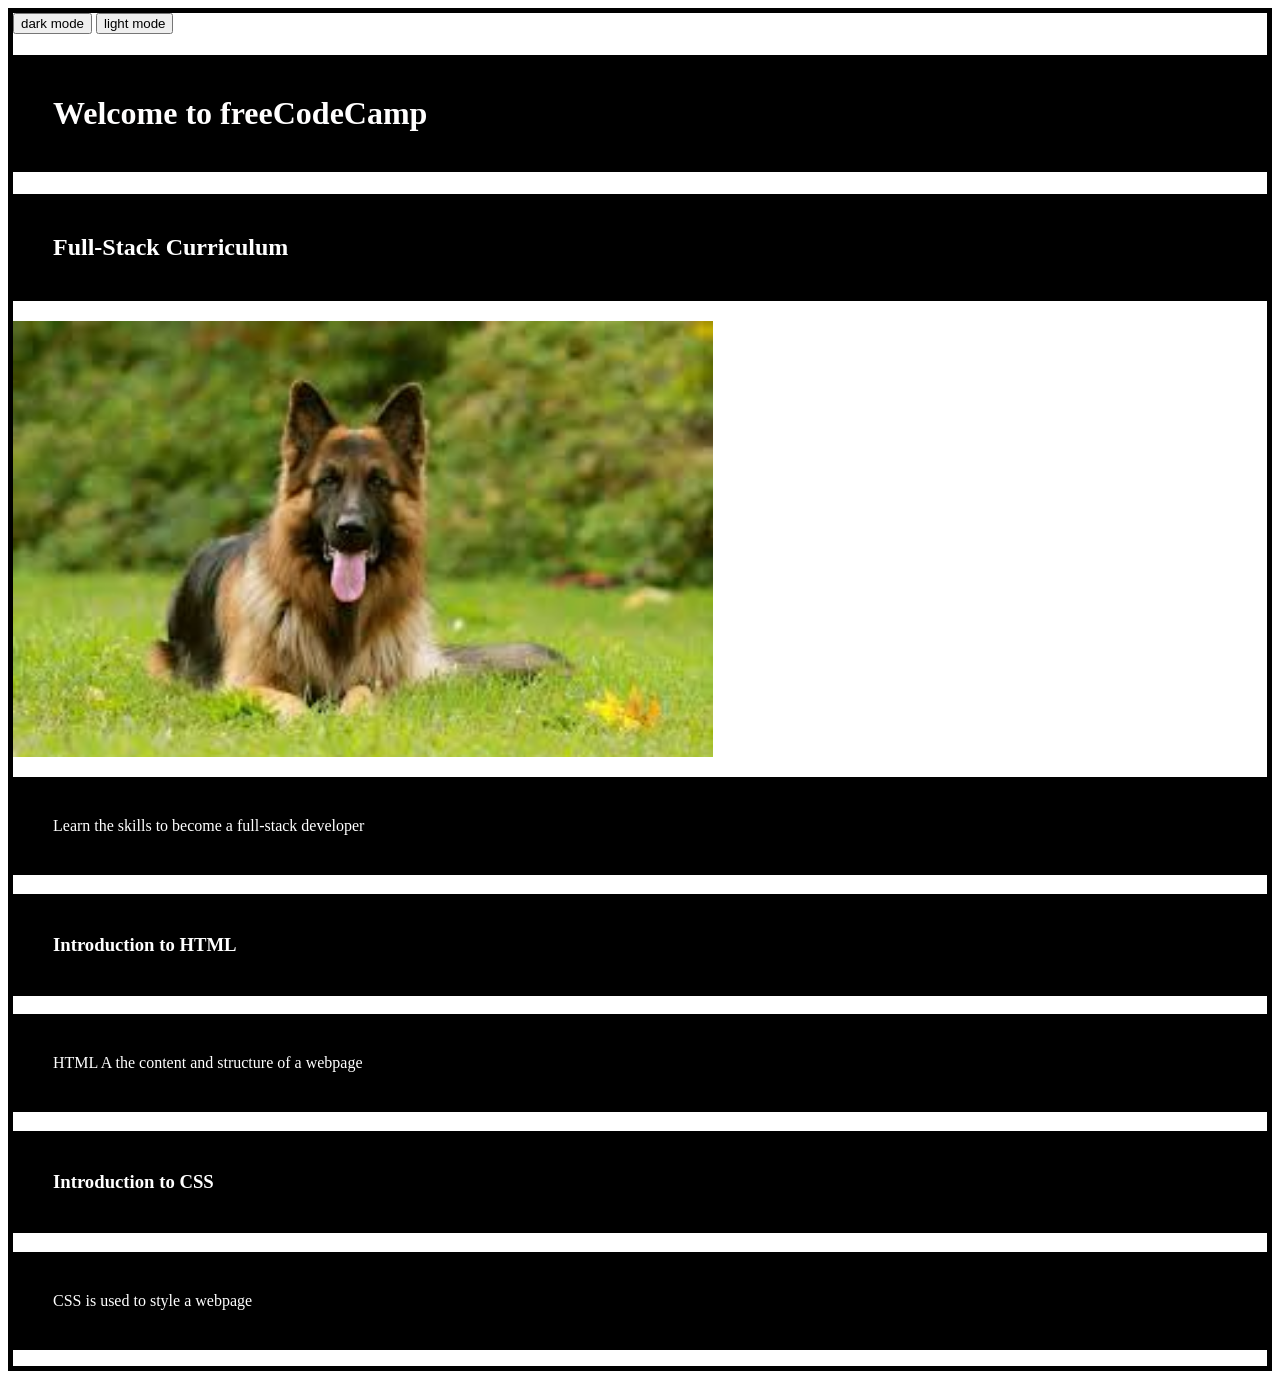
==== school.html @ 1f9753e3 "first version" ====
<!DOCTYPE html>
<html>
<head>
     <title>(●'◡'●)😊</title>

     <link rel="stylesheet" href="./styles/first.css"/>
     <link rel="stylesheet" href="./styles/second.css"/>

     
</head>
<body id="light">
     <button onclick="console.log('hi');document.body.id='dark'">
          
        dark mode
          </button>
     <button onclick="console.log('hi'); document.body.id='light'">

          light mode
          </button>
    <h1>Welcome to freeCodeCamp</h1>
    <h2>Full-Stack Curriculum</h2>
    <img src="./images/download.jpg" width=700>
    <p>Learn the skills to become a full-stack developer</p>
    

    <h3>Introduction to HTML</h3>
    <p>HTML A the content and structure of a webpage</p>
    

    <h3>Introduction to CSS</h3>
    <p>CSS is used to style a webpage</p>
    <script>
let character = {
name:"link",
weight: 50,
happy: false
};
console.log(character.name);
let family ={
     dad: "Rhoam",
     mom: "sonia",
     pet:character,
};hello

console.log(family);
family.pet.happy = true;
console.log(console);

    </script>
   </body>
</html>
---- styles/first.css ----
#light {
    border: 5px solid #000000;
    background-color: rgb(255, 255, 255);
    color: rgb(255, 255, 255);
}
p {
    color: rgb(255, 255, 255);
    background-color: #000000;
    padding: 40px;
    /*display: inline-block;*/
    /*margin: 0;8*/
}
h1 {
    color: rgb(255, 254, 254);
    background-color: #000000;
    padding: 40px;
    /*display: inline-block*/
    /*margin: 0;*/
}

h2 {
    color: #ffffff;
    background-color: #000000;
    padding: 40px;
   /* display: inline-block;*/
   /* margin: 0;*/
}

h3 {
    color: #ffffff;
    background-color: rgb(0, 0, 0);
    padding: 40px;
   /* display: inline-block;*/
   /* margin: 0;*/
}
---- styles/second.css ----
#dark{

background-color: rgb(0, 0, 0);
Color: rgb(255,255,255);

p {
    color: rgb(0, 0, 0);
    background-color: #ffffff;
    padding: 40px;
    display: inline-block;
    margin: 0;
}
h1 {
    color: rgb(0, 0, 0);
    background-color: #ffffff;
    padding: 40px;
    display: inline-block;
    margin: 0;
}

h2 {
    color: #000000;
    background-color: #ffffff;
    padding: 40px;
    display: inline-block;
    margin: 0;
}

h3 {
    color: #000000;
    background-color: rgb(255, 255, 255);
    padding: 40px;
    display: inline-block;
    margin: 0;
}
}
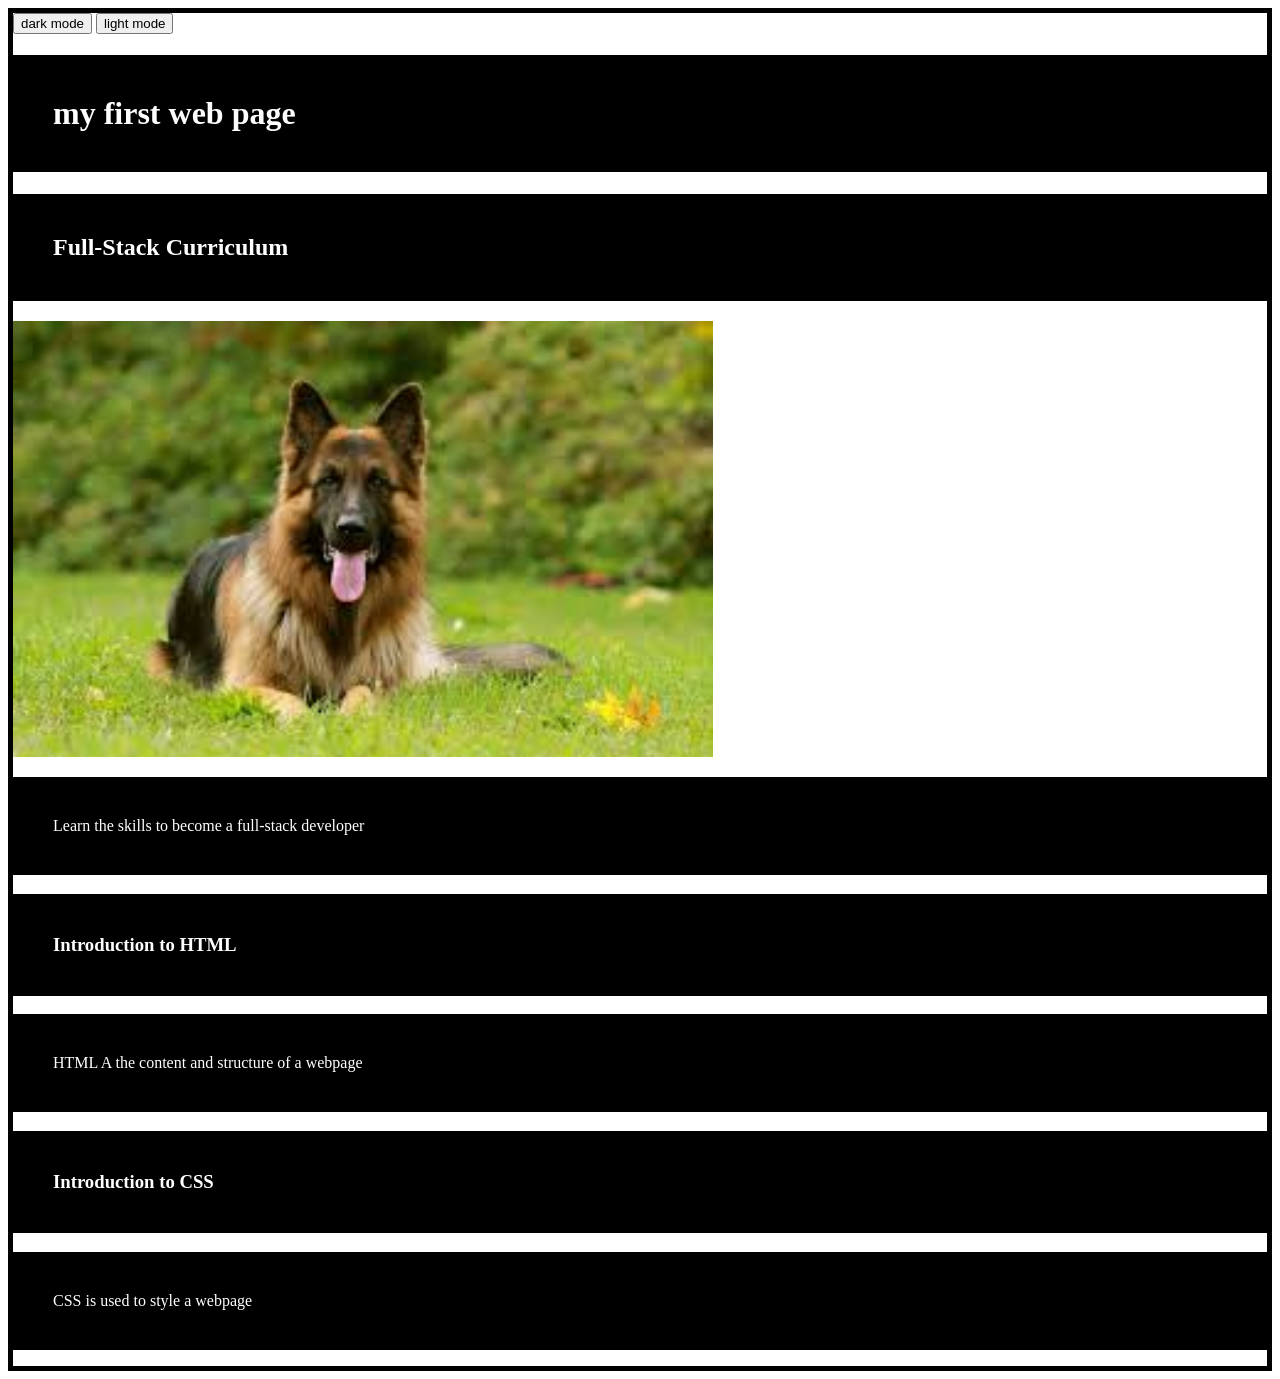
==== commit bafd30d6: "new h1" ====
--- a/school.html
+++ b/school.html
@@ -17,7 +17,7 @@
 
           light mode
           </button>
-    <h1>Welcome to freeCodeCamp</h1>
+    <h1>my first web page</h1>
     <h2>Full-Stack Curriculum</h2>
     <img src="./images/download.jpg" width=700>
     <p>Learn the skills to become a full-stack developer</p>
